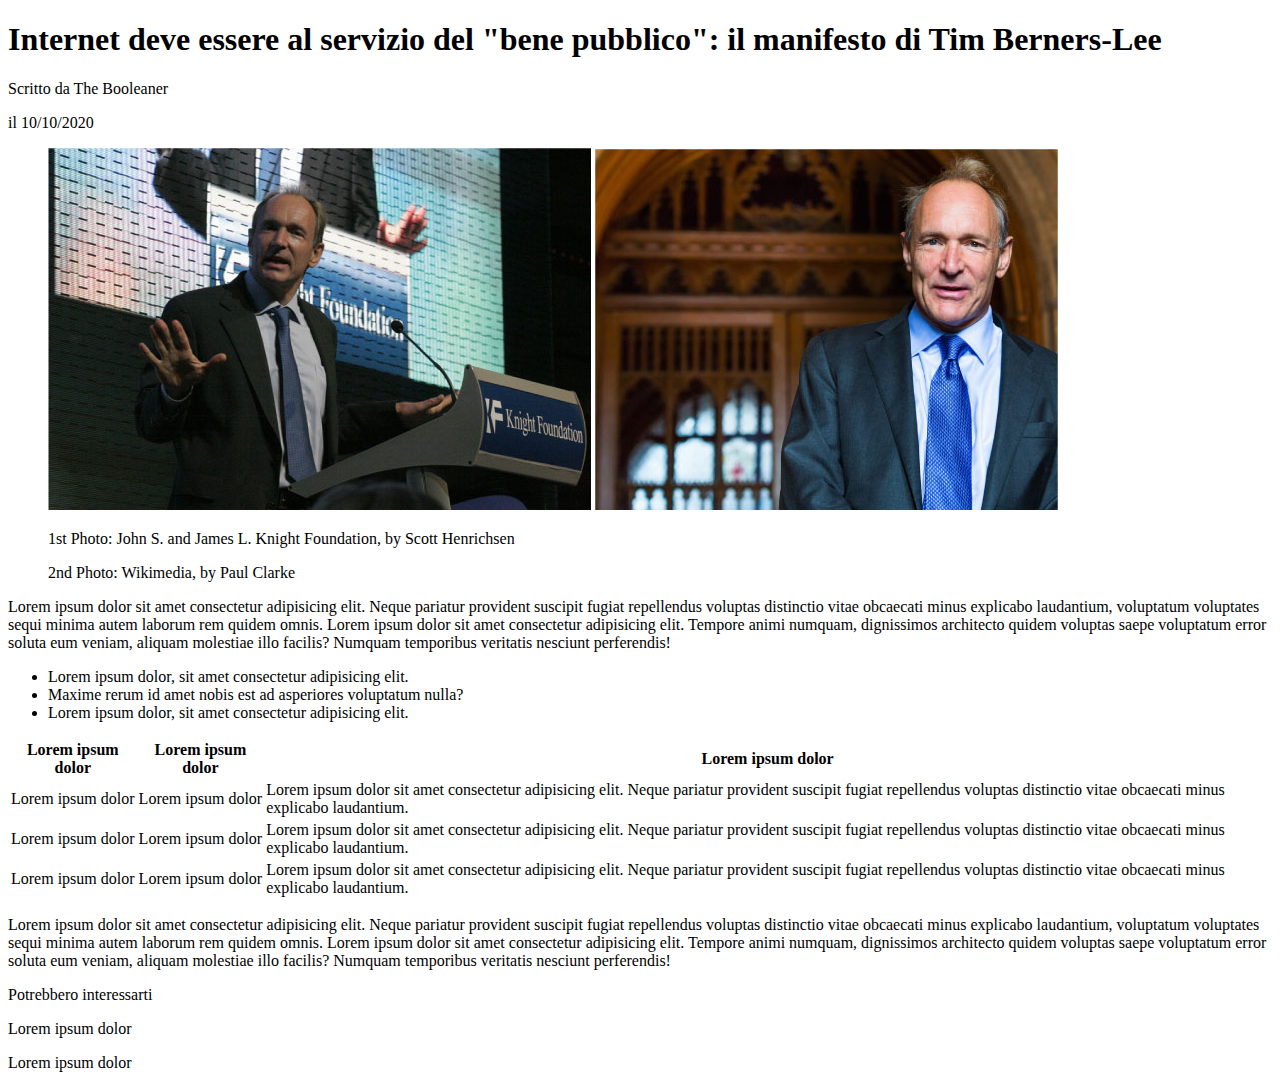
==== index.html @ 06a13503 "Rough HTML Draft" ====
<!DOCTYPE html>
<html lang="en">
<head>
    <meta charset="UTF-8">
    <meta name="viewport" content="width=device-width, initial-scale=1.0">
    <title>The Booleaner - Il Manifest di Tim BernersLee</title>
</head>
<body>

    <header>
        <!-- immagine e logo andranno qui -->

    </header>
    
    <main>
        
        <!-- Prima sezione con titolo e info dell'articolo e immagini con didascalia -->
        <section>

            <h1>Internet deve essere al servizio del "bene pubblico": il manifesto di Tim Berners-Lee</h1>
            <p>Scritto da The Booleaner</p>
            <p>il 10/10/2020</p>

            <figure>
                <img src="./img/tim-1.jpg" alt="Foto di Tim Berners-Lee presentando durante Knight Foundation">
                <img src="./img/tim-2.jpg" alt="Foto di Tim Berners-Lee con cravatta scintillante">
                <figcaption>
                    <p>1st Photo: John S. and James L. Knight Foundation, by Scott Henrichsen</p>
                    <p>2nd Photo: Wikimedia, by Paul Clarke</p>
                </figcaption>
            </figure>

        </section>
        
        <!-- Seconda sezione con corpo dell'articolo, da vedere se dividere in più sezioni  -->
        <section>

            <p>Lorem ipsum dolor sit amet consectetur adipisicing elit. Neque pariatur provident suscipit fugiat repellendus voluptas distinctio vitae obcaecati minus explicabo laudantium, voluptatum voluptates sequi minima autem laborum rem quidem omnis. Lorem ipsum dolor sit amet consectetur adipisicing elit. Tempore animi numquam, dignissimos architecto quidem voluptas saepe voluptatum error soluta eum veniam, aliquam molestiae illo facilis? Numquam temporibus veritatis nesciunt perferendis!</p>
           
           <ul>
                <li>Lorem ipsum dolor, sit amet consectetur adipisicing elit.</li>
                <li>Maxime rerum id amet nobis est ad asperiores voluptatum nulla?</li>
                <li>Lorem ipsum dolor, sit amet consectetur adipisicing elit.</li>
            </ul>

             <table>
                <thead>
                    <tr>
                        <th>Lorem ipsum dolor</th>
                        <th>Lorem ipsum dolor</th>
                        <th>Lorem ipsum dolor</th>
                    </tr>
                </thead>
                <tbody>
                    <tr>
                        <td>Lorem ipsum dolor</td>
                        <td>Lorem ipsum dolor</td>
                        <td>Lorem ipsum dolor sit amet consectetur adipisicing elit. Neque pariatur provident suscipit fugiat repellendus voluptas distinctio vitae obcaecati minus explicabo laudantium.</td>
                    </tr>
                    <tr>
                        <td>Lorem ipsum dolor</td>
                        <td>Lorem ipsum dolor</td>
                        <td>Lorem ipsum dolor sit amet consectetur adipisicing elit. Neque pariatur provident suscipit fugiat repellendus voluptas distinctio vitae obcaecati minus explicabo laudantium.</td>
                    </tr>
                    <tr>
                        <td>Lorem ipsum dolor</td>
                        <td>Lorem ipsum dolor</td>
                        <td>Lorem ipsum dolor sit amet consectetur adipisicing elit. Neque pariatur provident suscipit fugiat repellendus voluptas distinctio vitae obcaecati minus explicabo laudantium.</td>
                    </tr>
                </tbody>
             </table>  
             
             <p>Lorem ipsum dolor sit amet consectetur adipisicing elit. Neque pariatur provident suscipit fugiat repellendus voluptas distinctio vitae obcaecati minus explicabo laudantium, voluptatum voluptates sequi minima autem laborum rem quidem omnis. Lorem ipsum dolor sit amet consectetur adipisicing elit. Tempore animi numquam, dignissimos architecto quidem voluptas saepe voluptatum error soluta eum veniam, aliquam molestiae illo facilis? Numquam temporibus veritatis nesciunt perferendis!</p>        
        
        </section>

    </main>

    <footer>

        <!-- Sezione "Potrebbero interessarti", con immagini -->
        <p>Potrebbero interessarti</p>
        <p>Lorem ipsum dolor</p>
        <p>Lorem ipsum dolor</p>

    </footer>
    
</body>
</html>
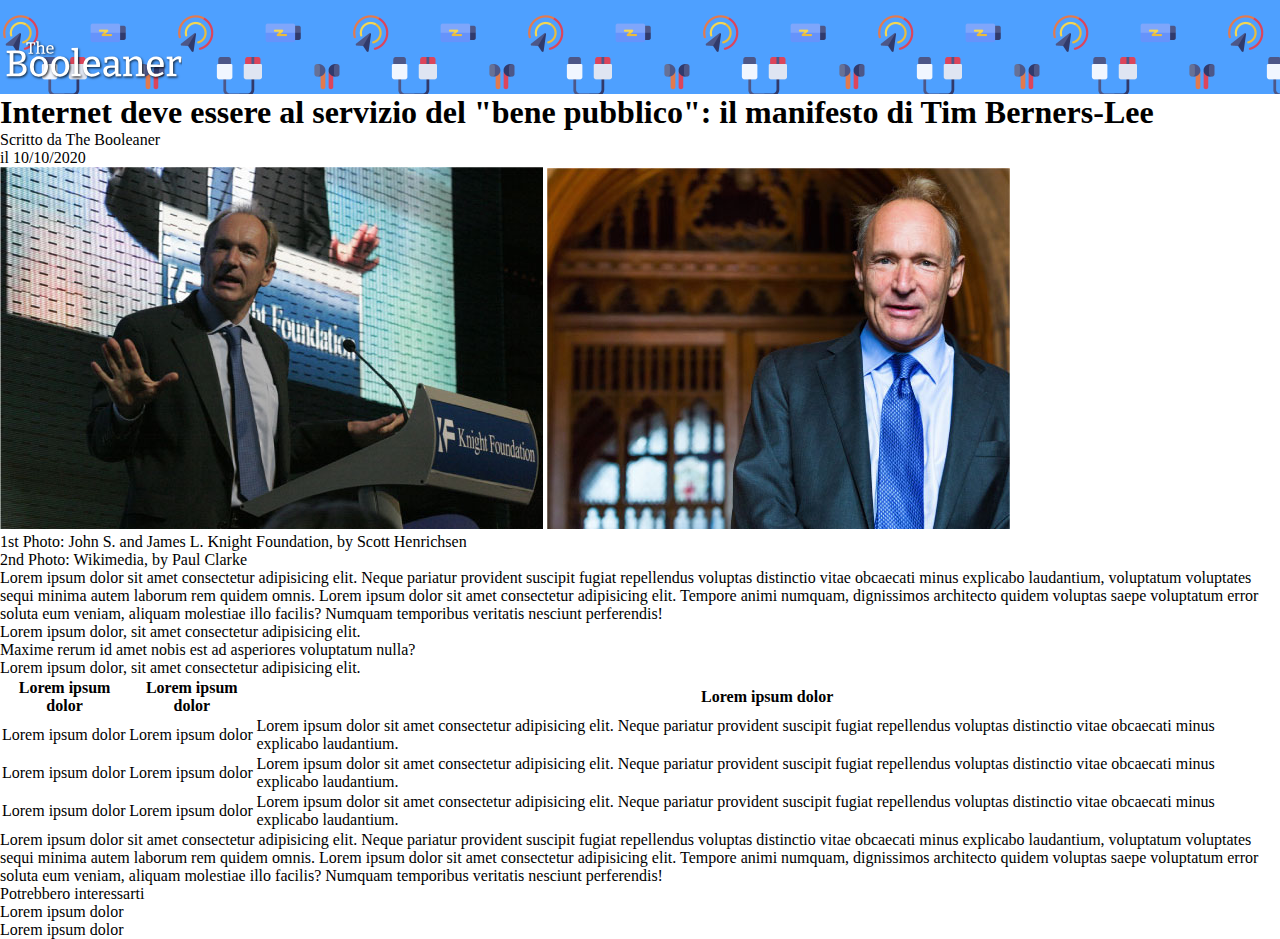
==== commit a214a764: "Header CSS" ====
--- a/index.html
+++ b/index.html
@@ -3,12 +3,14 @@
 <head>
     <meta charset="UTF-8">
     <meta name="viewport" content="width=device-width, initial-scale=1.0">
-    <title>The Booleaner - Il Manifest di Tim BernersLee</title>
+    <title>The Booleaner - Il Manifest di Tim Berners-Lee</title>
+    <link rel="stylesheet" href="./css/style.css">
 </head>
 <body>
 
     <header>
         <!-- immagine e logo andranno qui -->
+        <img class=header_logo src="./img/logo.svg" alt="The Booleaner Logo">
 
     </header>
     
--- a/css/style.css
+++ b/css/style.css
@@ -0,0 +1,16 @@
+*{
+    margin: 0;
+    padding: 0;
+    box-sizing: border-box;
+}
+
+header {   
+    background-color: #4EA0FF;
+    background-image: url(../img/pattern.png);
+    background-size: 350px;
+    padding: 40px 10px 5px 5px;
+}
+
+.header_logo {
+    height: 45px;
+}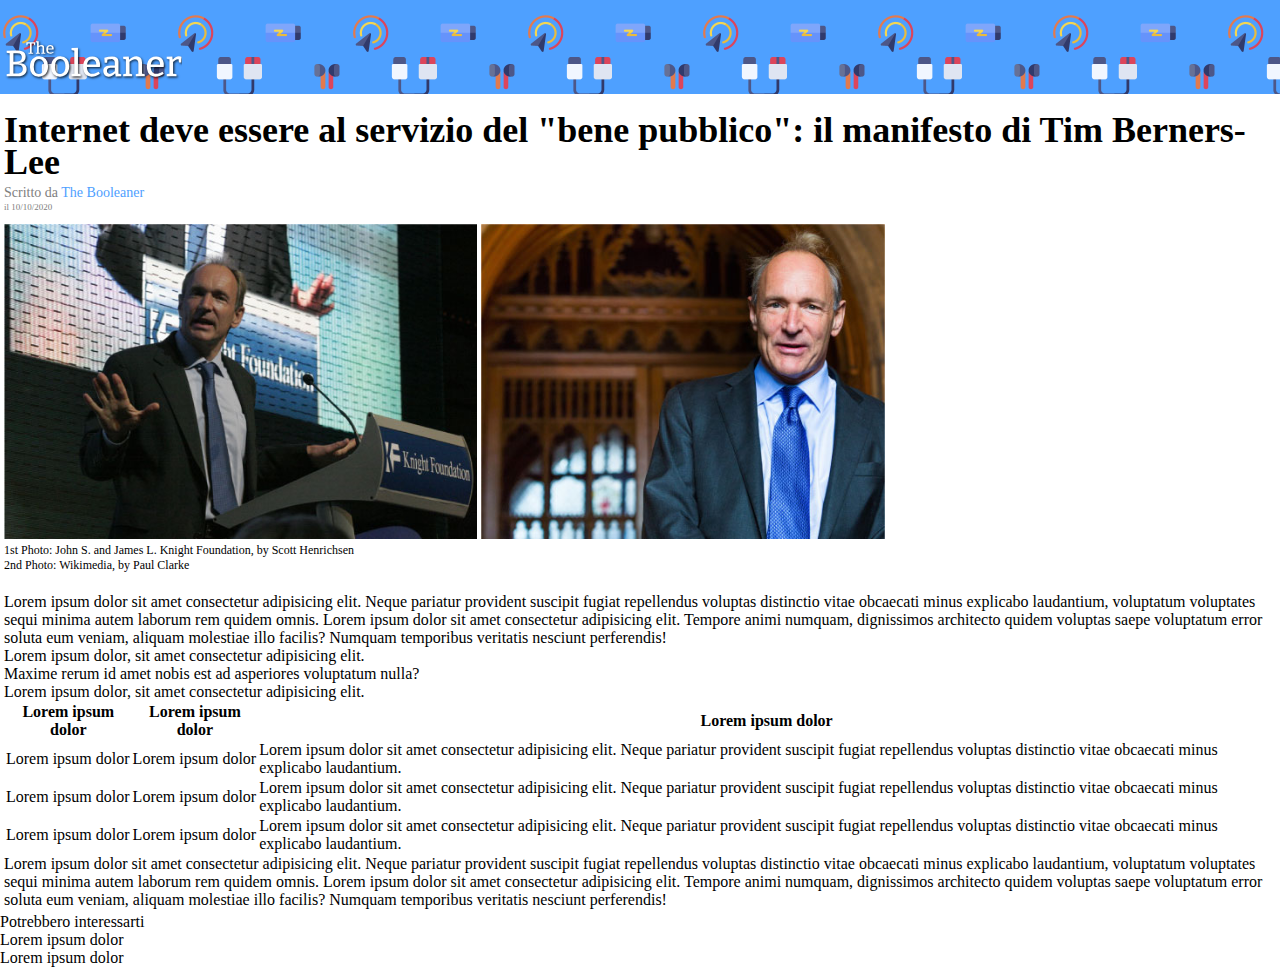
==== commit 917d1695: "Article Header Styled" ====
--- a/index.html
+++ b/index.html
@@ -17,11 +17,11 @@
     <main>
         
         <!-- Prima sezione con titolo e info dell'articolo e immagini con didascalia -->
-        <section>
+        <section class="article_header">
 
-            <h1>Internet deve essere al servizio del "bene pubblico": il manifesto di Tim Berners-Lee</h1>
-            <p>Scritto da The Booleaner</p>
-            <p>il 10/10/2020</p>
+            <h1 class="article_title">Internet deve essere al servizio del "bene pubblico": il manifesto di Tim Berners-Lee</h1>
+            <p class="article_author">Scritto da <span class="author_highlight">The Booleaner</span></p>
+            <p class="article_date">il 10/10/2020</p>
 
             <figure>
                 <img src="./img/tim-1.jpg" alt="Foto di Tim Berners-Lee presentando durante Knight Foundation">
--- a/css/style.css
+++ b/css/style.css
@@ -9,8 +9,51 @@
     background-image: url(../img/pattern.png);
     background-size: 350px;
     padding: 40px 10px 5px 5px;
+    margin-bottom: 20px;
+}
+
+main {
+    margin: 4px;
 }
 
 .header_logo {
     height: 45px;
-}+}
+
+.article_header {
+    margin-bottom: 20px;
+}
+
+.article_title {
+    font-size: 36px;
+    line-height: 0.9em;
+    margin-bottom: 4px;
+}
+
+.article_author {
+    font-size: 14px;
+    line-height: 1.4em;
+    color: grey;
+}
+
+.author_highlight {
+    color: #4EA0FF;
+}
+
+.article_date {
+    font-size: 9px;
+    margin-bottom: 12px;
+    color: grey;
+}
+
+figure img {
+
+    height: 315px;
+}
+
+figure p {
+
+    font-size: 12px;
+}
+
+
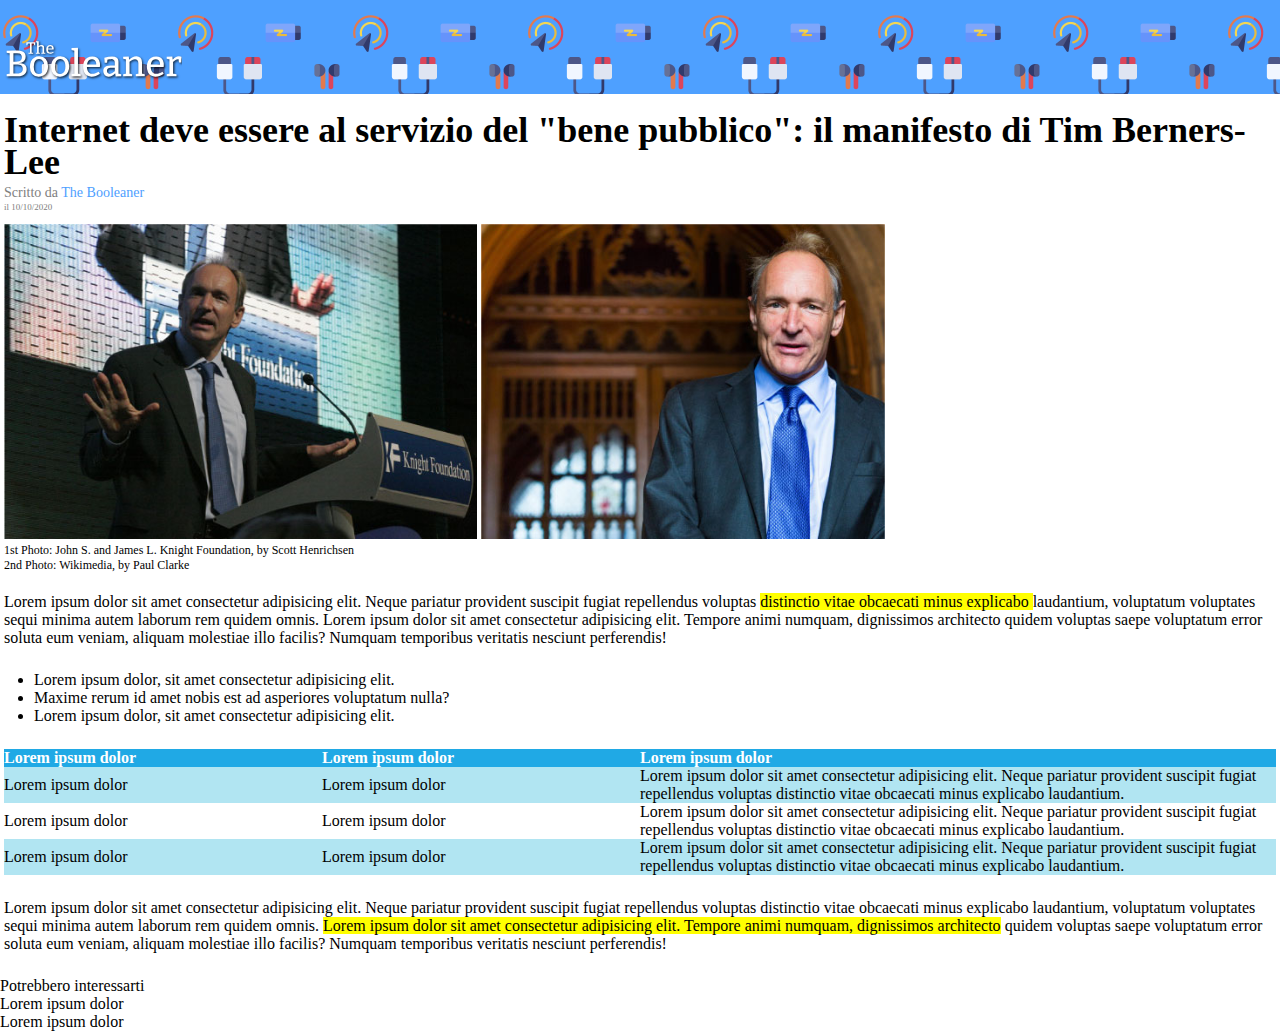
==== commit 29dcb8b7: "Article Body Styled" ====
--- a/index.html
+++ b/index.html
@@ -35,17 +35,17 @@
         </section>
         
         <!-- Seconda sezione con corpo dell'articolo, da vedere se dividere in più sezioni  -->
-        <section>
+        <div class="article_body">
 
-            <p>Lorem ipsum dolor sit amet consectetur adipisicing elit. Neque pariatur provident suscipit fugiat repellendus voluptas distinctio vitae obcaecati minus explicabo laudantium, voluptatum voluptates sequi minima autem laborum rem quidem omnis. Lorem ipsum dolor sit amet consectetur adipisicing elit. Tempore animi numquam, dignissimos architecto quidem voluptas saepe voluptatum error soluta eum veniam, aliquam molestiae illo facilis? Numquam temporibus veritatis nesciunt perferendis!</p>
+            <p class="article_text">Lorem ipsum dolor sit amet consectetur adipisicing elit. Neque pariatur provident suscipit fugiat repellendus voluptas <span class="article_highlight">distinctio vitae obcaecati minus explicabo </span>laudantium, voluptatum voluptates sequi minima autem laborum rem quidem omnis. Lorem ipsum dolor sit amet consectetur adipisicing elit. Tempore animi numquam, dignissimos architecto quidem voluptas saepe voluptatum error soluta eum veniam, aliquam molestiae illo facilis? Numquam temporibus veritatis nesciunt perferendis!</p>
            
-           <ul>
+           <ul class="article_list">
                 <li>Lorem ipsum dolor, sit amet consectetur adipisicing elit.</li>
                 <li>Maxime rerum id amet nobis est ad asperiores voluptatum nulla?</li>
                 <li>Lorem ipsum dolor, sit amet consectetur adipisicing elit.</li>
             </ul>
 
-             <table>
+             <table class="article_table">
                 <thead>
                     <tr>
                         <th>Lorem ipsum dolor</th>
@@ -72,9 +72,9 @@
                 </tbody>
              </table>  
              
-             <p>Lorem ipsum dolor sit amet consectetur adipisicing elit. Neque pariatur provident suscipit fugiat repellendus voluptas distinctio vitae obcaecati minus explicabo laudantium, voluptatum voluptates sequi minima autem laborum rem quidem omnis. Lorem ipsum dolor sit amet consectetur adipisicing elit. Tempore animi numquam, dignissimos architecto quidem voluptas saepe voluptatum error soluta eum veniam, aliquam molestiae illo facilis? Numquam temporibus veritatis nesciunt perferendis!</p>        
+             <p class="article_text">Lorem ipsum dolor sit amet consectetur adipisicing elit. Neque pariatur provident suscipit fugiat repellendus voluptas distinctio vitae obcaecati minus explicabo laudantium, voluptatum voluptates sequi minima autem laborum rem quidem omnis. <span class="article_highlight">Lorem ipsum dolor sit amet consectetur adipisicing elit. Tempore animi numquam, dignissimos architecto</span> quidem voluptas saepe voluptatum error soluta eum veniam, aliquam molestiae illo facilis? Numquam temporibus veritatis nesciunt perferendis!</p>        
         
-        </section>
+        </div>
 
     </main>
 
--- a/css/style.css
+++ b/css/style.css
@@ -56,4 +56,45 @@
     font-size: 12px;
 }
 
+.article_text {
+    margin-bottom: 24px;
+}
 
+.article_highlight {
+
+    background-color: yellow;
+
+}
+
+.article_list {
+    margin-left: 30px;
+    margin-bottom: 24px;
+}
+
+.article_table {
+    table-layout: fixed;
+    border-spacing: 0;
+    margin-bottom: 24px;
+}
+
+.article_table th {
+    color: white;
+    background-color: #20A9E5;
+    text-align: left;
+}
+
+.article_table th:nth-child(1) {
+    width: 25%;
+}
+
+.article_table th:nth-child(2) {
+    width: 25%;
+}
+
+.article_table th:nth-child(3) {
+    width: 50%;
+}
+
+.article_table tbody tr:nth-child(odd) {
+    background-color: #B1E5F2;
+}
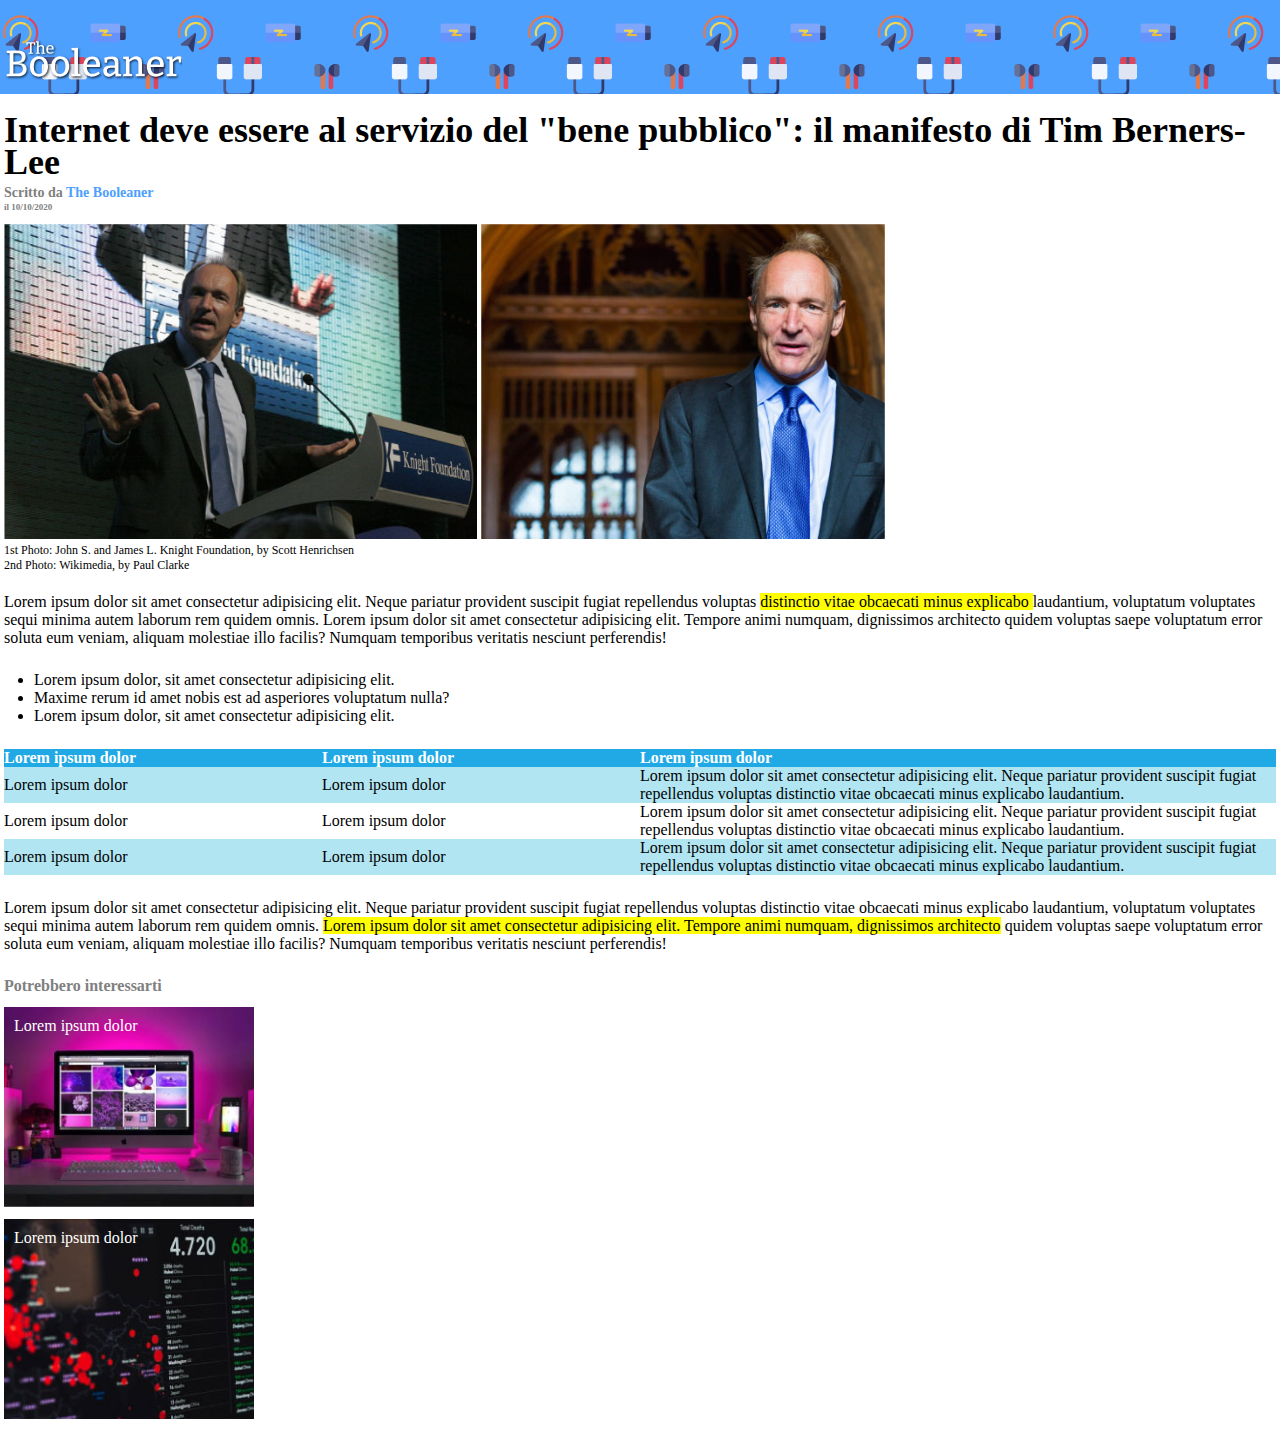
==== commit c7147d5d: "Styled Footer" ====
--- a/index.html
+++ b/index.html
@@ -81,9 +81,15 @@
     <footer>
 
         <!-- Sezione "Potrebbero interessarti", con immagini -->
-        <p>Potrebbero interessarti</p>
-        <p>Lorem ipsum dolor</p>
-        <p>Lorem ipsum dolor</p>
+        <p class="footer_text">Potrebbero interessarti</p>
+
+        <div class="footer_img1">
+            <p>Lorem ipsum dolor</p>
+        </div>
+
+        <div class="footer_img2">
+            <p>Lorem ipsum dolor</p>
+        </div>
 
     </footer>
     
--- a/css/style.css
+++ b/css/style.css
@@ -12,7 +12,7 @@
     margin-bottom: 20px;
 }
 
-main {
+main, footer {
     margin: 4px;
 }
 
@@ -30,10 +30,14 @@
     margin-bottom: 4px;
 }
 
+.article_author, .article_date {
+    color: grey;
+    font-weight: bold;
+}
+
 .article_author {
     font-size: 14px;
     line-height: 1.4em;
-    color: grey;
 }
 
 .author_highlight {
@@ -43,7 +47,6 @@
 .article_date {
     font-size: 9px;
     margin-bottom: 12px;
-    color: grey;
 }
 
 figure img {
@@ -98,3 +101,29 @@
 .article_table tbody tr:nth-child(odd) {
     background-color: #B1E5F2;
 }
+
+.footer_text {
+    color: grey;
+    font-weight: bold;
+    margin-bottom: 12px;
+}
+
+.footer_img1, .footer_img2 {
+    color: white;
+    background-color: #20A9E5;
+    height: 200px;
+    width: 250px;
+    padding: 10px 0px 0px 10px;
+    margin-bottom: 12px;
+    background-position: center;
+    background-size: cover;
+    background-repeat: no-repeat;
+}
+
+.footer_img1 {
+    background-image: url(../img/monitor.jpg);
+}
+
+.footer_img2 {
+    background-image: url(../img/graph.jpg);
+}
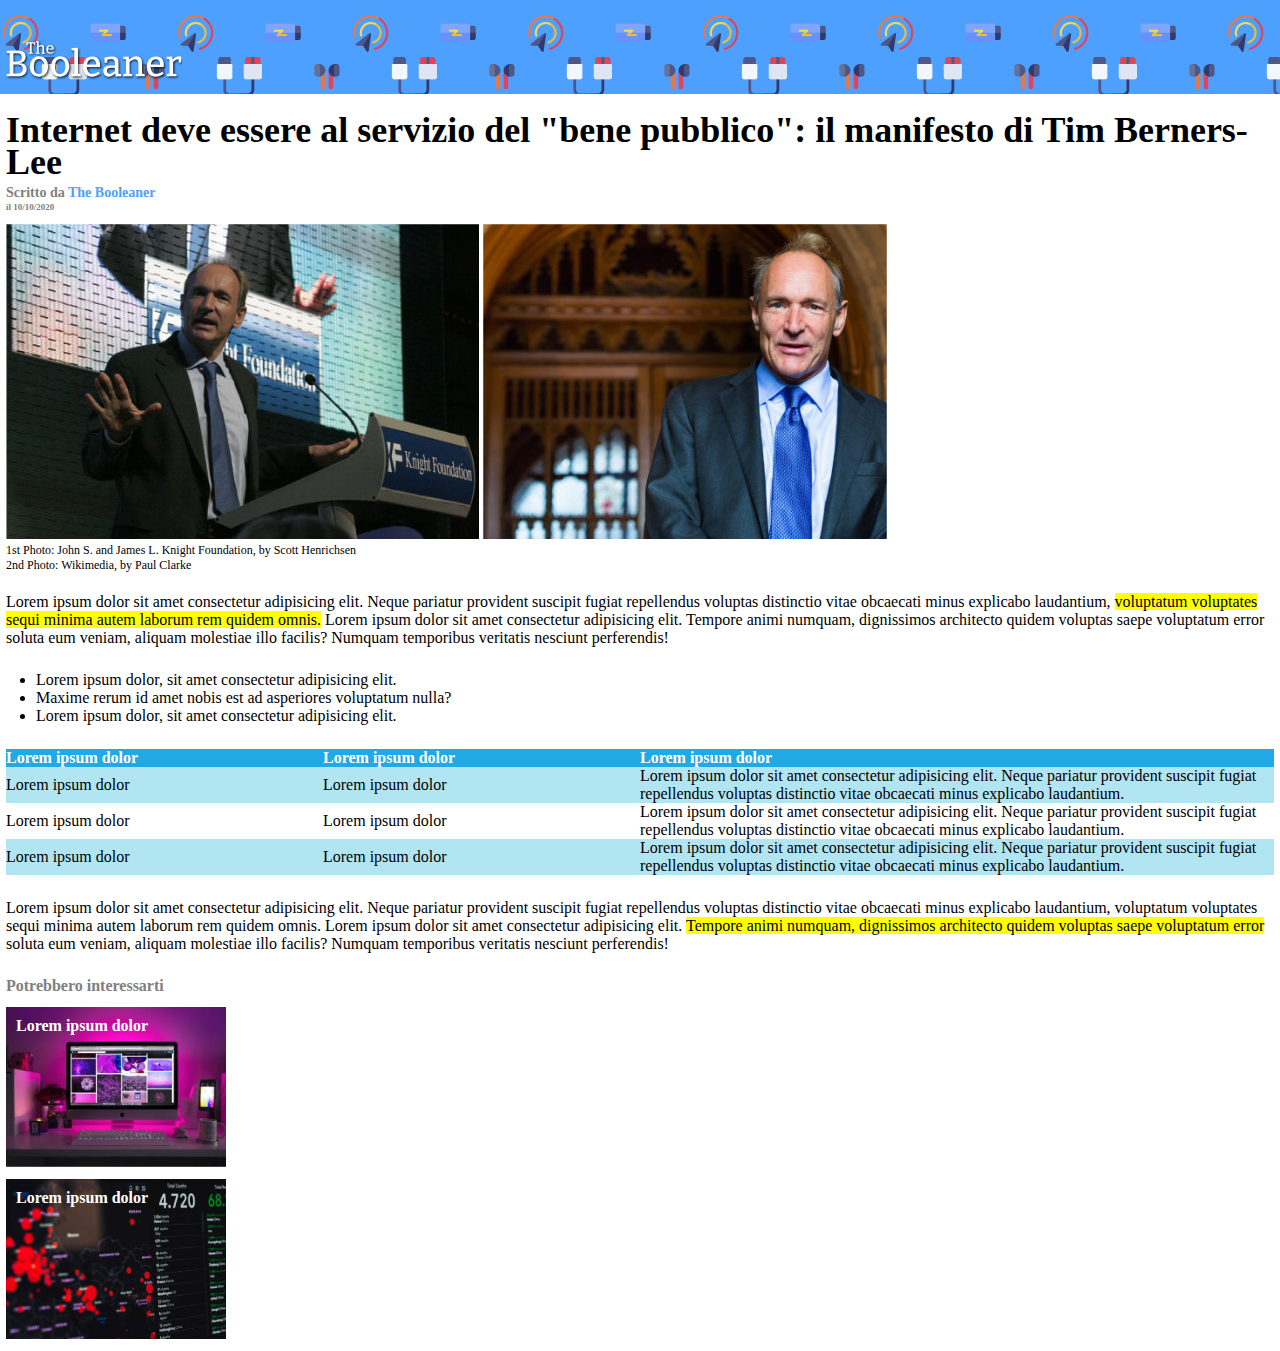
==== commit fd880ad4: "Small Corrections, first CSS variant complete" ====
--- a/index.html
+++ b/index.html
@@ -35,9 +35,9 @@
         </section>
         
         <!-- Seconda sezione con corpo dell'articolo, da vedere se dividere in più sezioni  -->
-        <div class="article_body">
+        <div class="article_body"> 
 
-            <p class="article_text">Lorem ipsum dolor sit amet consectetur adipisicing elit. Neque pariatur provident suscipit fugiat repellendus voluptas <span class="article_highlight">distinctio vitae obcaecati minus explicabo </span>laudantium, voluptatum voluptates sequi minima autem laborum rem quidem omnis. Lorem ipsum dolor sit amet consectetur adipisicing elit. Tempore animi numquam, dignissimos architecto quidem voluptas saepe voluptatum error soluta eum veniam, aliquam molestiae illo facilis? Numquam temporibus veritatis nesciunt perferendis!</p>
+            <p class="article_text">Lorem ipsum dolor sit amet consectetur adipisicing elit. Neque pariatur provident suscipit fugiat repellendus voluptas distinctio vitae obcaecati minus explicabo laudantium, <span class="article_highlight">voluptatum voluptates sequi minima autem laborum rem quidem omnis.</span> Lorem ipsum dolor sit amet consectetur adipisicing elit. Tempore animi numquam, dignissimos architecto quidem voluptas saepe voluptatum error soluta eum veniam, aliquam molestiae illo facilis? Numquam temporibus veritatis nesciunt perferendis!</p>
            
            <ul class="article_list">
                 <li>Lorem ipsum dolor, sit amet consectetur adipisicing elit.</li>
@@ -72,7 +72,8 @@
                 </tbody>
              </table>  
              
-             <p class="article_text">Lorem ipsum dolor sit amet consectetur adipisicing elit. Neque pariatur provident suscipit fugiat repellendus voluptas distinctio vitae obcaecati minus explicabo laudantium, voluptatum voluptates sequi minima autem laborum rem quidem omnis. <span class="article_highlight">Lorem ipsum dolor sit amet consectetur adipisicing elit. Tempore animi numquam, dignissimos architecto</span> quidem voluptas saepe voluptatum error soluta eum veniam, aliquam molestiae illo facilis? Numquam temporibus veritatis nesciunt perferendis!</p>        
+             
+             <p class="article_text">Lorem ipsum dolor sit amet consectetur adipisicing elit. Neque pariatur provident suscipit fugiat repellendus voluptas distinctio vitae obcaecati minus explicabo laudantium, voluptatum voluptates sequi minima autem laborum rem quidem omnis. Lorem ipsum dolor sit amet consectetur adipisicing elit. <span class="article_highlight">Tempore animi numquam, dignissimos architecto quidem voluptas saepe voluptatum error </span> soluta eum veniam, aliquam molestiae illo facilis? Numquam temporibus veritatis nesciunt perferendis!</p>        
         
         </div>
 
--- a/css/style.css
+++ b/css/style.css
@@ -13,7 +13,7 @@
 }
 
 main, footer {
-    margin: 4px;
+    margin: 6px;
 }
 
 .header_logo {
@@ -111,13 +111,13 @@
 .footer_img1, .footer_img2 {
     color: white;
     background-color: #20A9E5;
-    height: 200px;
-    width: 250px;
+    height: 160px;
+    width: 220px;
     padding: 10px 0px 0px 10px;
     margin-bottom: 12px;
-    background-position: center;
     background-size: cover;
     background-repeat: no-repeat;
+    font-weight: bold;
 }
 
 .footer_img1 {
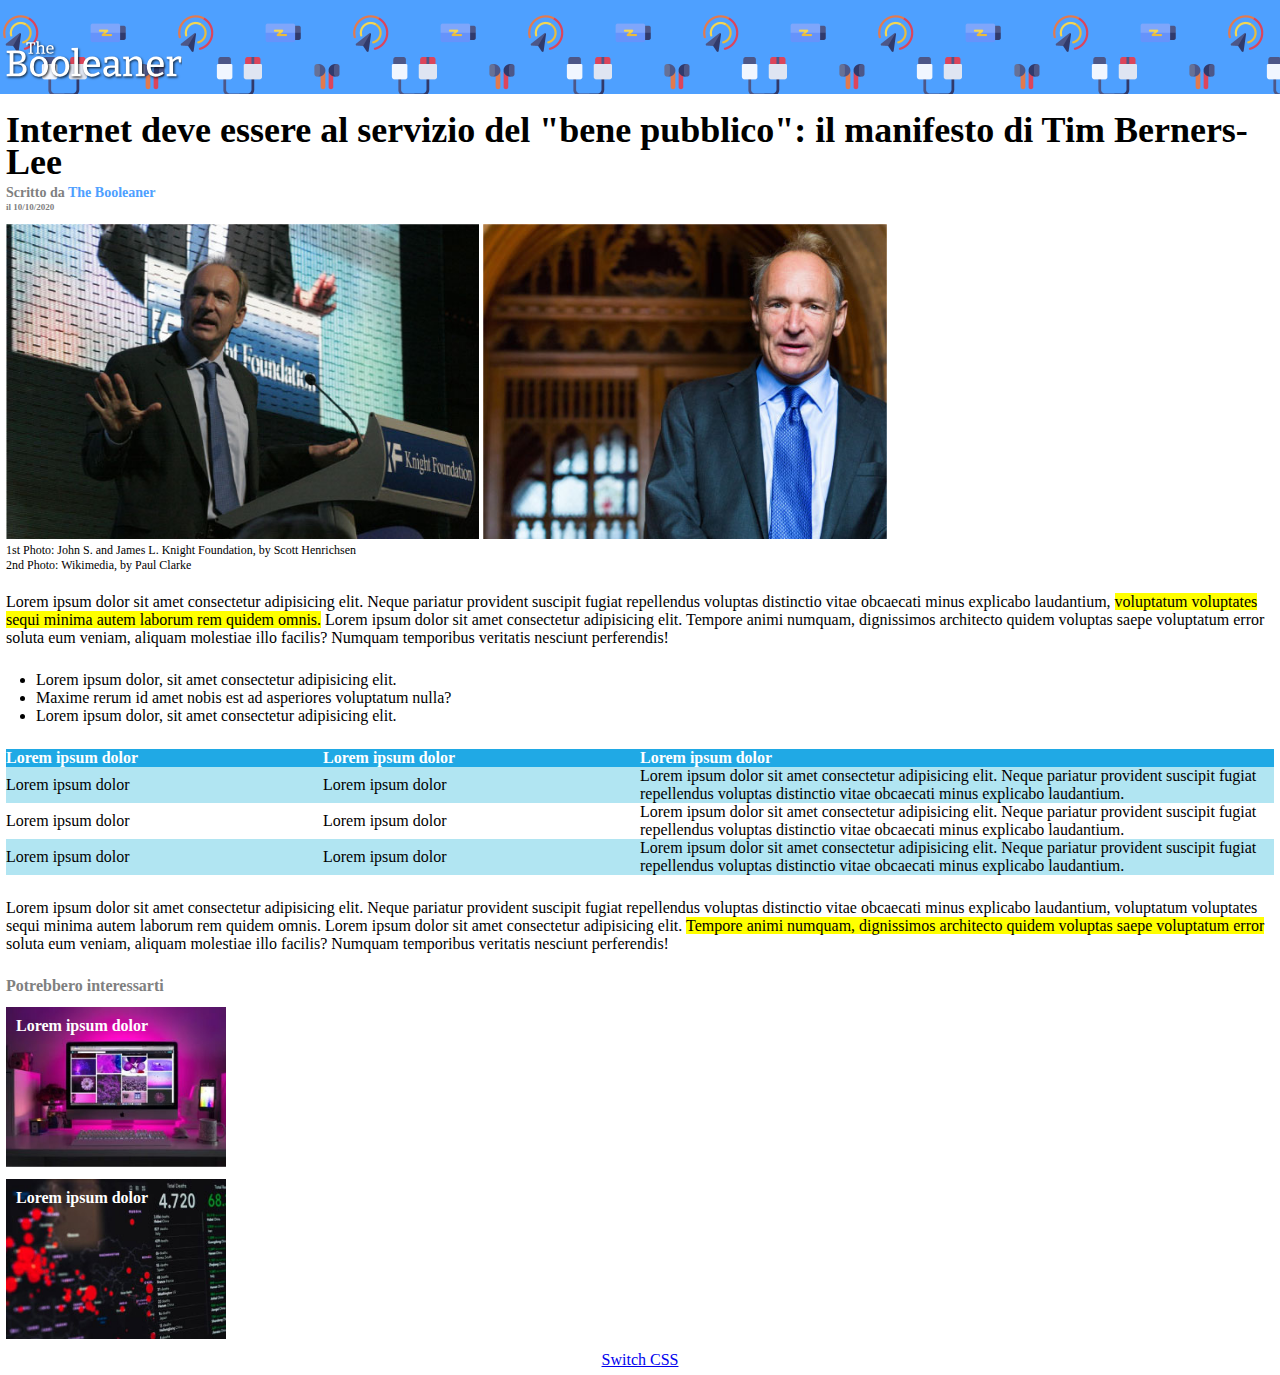
==== commit 4c0ef436: "Added CSS Variant, HTML Variant for switching" ====
--- a/index.html
+++ b/index.html
@@ -5,94 +5,101 @@
     <meta name="viewport" content="width=device-width, initial-scale=1.0">
     <title>The Booleaner - Il Manifest di Tim Berners-Lee</title>
     <link rel="stylesheet" href="./css/style.css">
+<!--     <link rel="stylesheet" href="./css/style_variant.css"> -->
 </head>
 <body>
 
     <header>
         <!-- immagine e logo andranno qui -->
         <img class=header_logo src="./img/logo.svg" alt="The Booleaner Logo">
+    </header>
 
-    </header>
-    
-    <main>
-        
-        <!-- Prima sezione con titolo e info dell'articolo e immagini con didascalia -->
-        <section class="article_header">
+        <div class="inner_body"> <!-- Questa Div serve per il CSS alternativo, per centrare main e footer -->
+            
+            <main>
+                
+                <!-- Prima sezione con titolo e info dell'articolo e immagini con didascalia -->
+                <section class="article_header">
 
-            <h1 class="article_title">Internet deve essere al servizio del "bene pubblico": il manifesto di Tim Berners-Lee</h1>
-            <p class="article_author">Scritto da <span class="author_highlight">The Booleaner</span></p>
-            <p class="article_date">il 10/10/2020</p>
+                    <h1 class="article_title">Internet deve essere al servizio del "bene pubblico": il manifesto di Tim Berners-Lee</h1>
+                    <p class="article_author">Scritto da <span class="author_highlight">The Booleaner</span></p>
+                    <p class="article_date">il 10/10/2020</p>
 
-            <figure>
-                <img src="./img/tim-1.jpg" alt="Foto di Tim Berners-Lee presentando durante Knight Foundation">
-                <img src="./img/tim-2.jpg" alt="Foto di Tim Berners-Lee con cravatta scintillante">
-                <figcaption>
-                    <p>1st Photo: John S. and James L. Knight Foundation, by Scott Henrichsen</p>
-                    <p>2nd Photo: Wikimedia, by Paul Clarke</p>
-                </figcaption>
-            </figure>
+                    <figure>
+                       <!-- Per poter rendere le immmagini responsive ho aggiunto queste due classi visto che non hanno le stesse dimensioni -->
+                        <img class="figure_img1" src="./img/tim-1.jpg" alt="Foto di Tim Berners-Lee presentando durante Knight Foundation">
+                        <img class="figure_img2" src="./img/tim-2.jpg" alt="Foto di Tim Berners-Lee con cravatta scintillante">
+                        <figcaption>
+                            <p>1st Photo: John S. and James L. Knight Foundation, by Scott Henrichsen</p>
+                            <p>2nd Photo: Wikimedia, by Paul Clarke</p>
+                        </figcaption>
+                    </figure>
 
-        </section>
-        
-        <!-- Seconda sezione con corpo dell'articolo, da vedere se dividere in più sezioni  -->
-        <div class="article_body"> 
+                </section>
+                
+                <!-- Seconda sezione con corpo dell'articolo, da vedere se dividere in più sezioni  -->
+                <div class="article_body"> 
 
-            <p class="article_text">Lorem ipsum dolor sit amet consectetur adipisicing elit. Neque pariatur provident suscipit fugiat repellendus voluptas distinctio vitae obcaecati minus explicabo laudantium, <span class="article_highlight">voluptatum voluptates sequi minima autem laborum rem quidem omnis.</span> Lorem ipsum dolor sit amet consectetur adipisicing elit. Tempore animi numquam, dignissimos architecto quidem voluptas saepe voluptatum error soluta eum veniam, aliquam molestiae illo facilis? Numquam temporibus veritatis nesciunt perferendis!</p>
-           
-           <ul class="article_list">
-                <li>Lorem ipsum dolor, sit amet consectetur adipisicing elit.</li>
-                <li>Maxime rerum id amet nobis est ad asperiores voluptatum nulla?</li>
-                <li>Lorem ipsum dolor, sit amet consectetur adipisicing elit.</li>
-            </ul>
+                    <p class="article_text">Lorem ipsum dolor sit amet consectetur adipisicing elit. Neque pariatur provident suscipit fugiat repellendus voluptas distinctio vitae obcaecati minus explicabo laudantium, <span class="article_highlight">voluptatum voluptates sequi minima autem laborum rem quidem omnis.</span> Lorem ipsum dolor sit amet consectetur adipisicing elit. Tempore animi numquam, dignissimos architecto quidem voluptas saepe voluptatum error soluta eum veniam, aliquam molestiae illo facilis? Numquam temporibus veritatis nesciunt perferendis!</p>
+                
+                <ul class="article_list">
+                        <li>Lorem ipsum dolor, sit amet consectetur adipisicing elit.</li>
+                        <li>Maxime rerum id amet nobis est ad asperiores voluptatum nulla?</li>
+                        <li>Lorem ipsum dolor, sit amet consectetur adipisicing elit.</li>
+                    </ul>
 
-             <table class="article_table">
-                <thead>
-                    <tr>
-                        <th>Lorem ipsum dolor</th>
-                        <th>Lorem ipsum dolor</th>
-                        <th>Lorem ipsum dolor</th>
-                    </tr>
-                </thead>
-                <tbody>
-                    <tr>
-                        <td>Lorem ipsum dolor</td>
-                        <td>Lorem ipsum dolor</td>
-                        <td>Lorem ipsum dolor sit amet consectetur adipisicing elit. Neque pariatur provident suscipit fugiat repellendus voluptas distinctio vitae obcaecati minus explicabo laudantium.</td>
-                    </tr>
-                    <tr>
-                        <td>Lorem ipsum dolor</td>
-                        <td>Lorem ipsum dolor</td>
-                        <td>Lorem ipsum dolor sit amet consectetur adipisicing elit. Neque pariatur provident suscipit fugiat repellendus voluptas distinctio vitae obcaecati minus explicabo laudantium.</td>
-                    </tr>
-                    <tr>
-                        <td>Lorem ipsum dolor</td>
-                        <td>Lorem ipsum dolor</td>
-                        <td>Lorem ipsum dolor sit amet consectetur adipisicing elit. Neque pariatur provident suscipit fugiat repellendus voluptas distinctio vitae obcaecati minus explicabo laudantium.</td>
-                    </tr>
-                </tbody>
-             </table>  
-             
-             
-             <p class="article_text">Lorem ipsum dolor sit amet consectetur adipisicing elit. Neque pariatur provident suscipit fugiat repellendus voluptas distinctio vitae obcaecati minus explicabo laudantium, voluptatum voluptates sequi minima autem laborum rem quidem omnis. Lorem ipsum dolor sit amet consectetur adipisicing elit. <span class="article_highlight">Tempore animi numquam, dignissimos architecto quidem voluptas saepe voluptatum error </span> soluta eum veniam, aliquam molestiae illo facilis? Numquam temporibus veritatis nesciunt perferendis!</p>        
-        
+                    <table class="article_table">
+                        <thead>
+                            <tr>
+                                <th>Lorem ipsum dolor</th>
+                                <th>Lorem ipsum dolor</th>
+                                <th>Lorem ipsum dolor</th>
+                            </tr>
+                        </thead>
+                        <tbody>
+                            <tr>
+                                <td>Lorem ipsum dolor</td>
+                                <td>Lorem ipsum dolor</td>
+                                <td>Lorem ipsum dolor sit amet consectetur adipisicing elit. Neque pariatur provident suscipit fugiat repellendus voluptas distinctio vitae obcaecati minus explicabo laudantium.</td>
+                            </tr>
+                            <tr>
+                                <td>Lorem ipsum dolor</td>
+                                <td>Lorem ipsum dolor</td>
+                                <td>Lorem ipsum dolor sit amet consectetur adipisicing elit. Neque pariatur provident suscipit fugiat repellendus voluptas distinctio vitae obcaecati minus explicabo laudantium.</td>
+                            </tr>
+                            <tr>
+                                <td>Lorem ipsum dolor</td>
+                                <td>Lorem ipsum dolor</td>
+                                <td>Lorem ipsum dolor sit amet consectetur adipisicing elit. Neque pariatur provident suscipit fugiat repellendus voluptas distinctio vitae obcaecati minus explicabo laudantium.</td>
+                            </tr>
+                        </tbody>
+                    </table>  
+                    
+                    
+                    <p class="article_text">Lorem ipsum dolor sit amet consectetur adipisicing elit. Neque pariatur provident suscipit fugiat repellendus voluptas distinctio vitae obcaecati minus explicabo laudantium, voluptatum voluptates sequi minima autem laborum rem quidem omnis. Lorem ipsum dolor sit amet consectetur adipisicing elit. <span class="article_highlight">Tempore animi numquam, dignissimos architecto quidem voluptas saepe voluptatum error </span> soluta eum veniam, aliquam molestiae illo facilis? Numquam temporibus veritatis nesciunt perferendis!</p>        
+                
+                </div>
+
+            </main>
+
+            <footer>
+
+                <!-- Sezione "Potrebbero interessarti", con immagini -->
+                <p class="footer_text">Potrebbero interessarti</p>
+
+                <div class="footer_img1">
+                    <p>Lorem ipsum dolor</p>
+                </div>
+
+                <div class="footer_img2">
+                    <p>Lorem ipsum dolor</p>
+                </div>
+
+                <a class="css_switch" href="./index_variant.html">Switch CSS</a>
+
+            </footer>
+
         </div>
-
-    </main>
-
-    <footer>
-
-        <!-- Sezione "Potrebbero interessarti", con immagini -->
-        <p class="footer_text">Potrebbero interessarti</p>
-
-        <div class="footer_img1">
-            <p>Lorem ipsum dolor</p>
-        </div>
-
-        <div class="footer_img2">
-            <p>Lorem ipsum dolor</p>
-        </div>
-
-    </footer>
     
 </body>
 </html>--- a/css/style.css
+++ b/css/style.css
@@ -49,7 +49,7 @@
     margin-bottom: 12px;
 }
 
-figure img {
+.figure_img1, .figure_img2 {
 
     height: 315px;
 }
@@ -127,3 +127,8 @@
 .footer_img2 {
     background-image: url(../img/graph.jpg);
 }
+
+.css_switch {
+    display: block;
+    text-align: center;
+}
--- a/css/style_variant.css
+++ b/css/style_variant.css
@@ -0,0 +1,151 @@
+*{
+    margin: 0;
+    padding: 0;
+    box-sizing: border-box;
+}
+
+body {
+    background-color: rgb(240, 240, 240);
+}
+
+header {   
+    position: relative;
+    background-color: #4EA0FF;
+    background-image: url(../img/pattern.png);
+    background-size: 350px;
+    padding: 40px 10px 5px 5px;
+}
+
+.header_logo {
+    height: 45px;
+}
+
+.inner_body {
+    background-color: #ffffff;
+    max-width: 90%;
+    margin: auto;
+    padding: 10px;
+    box-shadow: 0 0 50px rgb(0, 0, 0, 0.5);    
+}
+
+.article_header {
+    margin-bottom: 20px;
+}
+
+.article_title {
+    font-size: 36px;
+    line-height: 0.9em;
+    margin-bottom: 4px;
+}
+
+.article_author, .article_date {
+    color: grey;
+    font-weight: bold;
+}
+
+.article_author {
+    font-size: 14px;
+    line-height: 1.4em;
+}
+
+.author_highlight {
+    color: #4EA0FF;
+}
+
+.article_date {
+    font-size: 9px;
+    margin-bottom: 12px;
+}
+
+figure {
+    text-align: center;
+}
+
+.figure_img1 {
+
+    width: 46.78%;
+}
+
+.figure_img2 {
+
+    width: 40%;
+}
+
+figure p {
+
+    font-size: 12px;
+}
+
+.article_text {
+    margin-bottom: 24px;
+}
+
+.article_highlight {
+
+    background-color: yellow;
+
+}
+
+.article_list {
+    margin-left: 30px;
+    margin-bottom: 24px;
+}
+
+.article_table {
+    table-layout: fixed;
+    border-spacing: 0;
+    margin-bottom: 24px;
+}
+
+.article_table th {
+    color: white;
+    background-color: #20A9E5;
+    text-align: left;
+}
+
+.article_table th:nth-child(1) {
+    width: 25%;
+}
+
+.article_table th:nth-child(2) {
+    width: 25%;
+}
+
+.article_table th:nth-child(3) {
+    width: 50%;
+}
+
+.article_table tbody tr:nth-child(odd) {
+    background-color: #B1E5F2;
+}
+
+.footer_text {
+    color: grey;
+    font-weight: bold;
+    margin-bottom: 12px;
+}
+
+.footer_img1, .footer_img2 {
+    color: white;
+    background-color: #20A9E5;
+    height: 160px;
+    width: 220px;
+    padding: 10px 0px 0px 10px;
+    margin-bottom: 12px;
+    background-size: cover;
+    background-repeat: no-repeat;
+    font-weight: bold;
+}
+
+.footer_img1 {
+    background-image: url(../img/monitor.jpg);
+}
+
+.footer_img2 {
+    background-image: url(../img/graph.jpg);
+}
+
+.css_switch {
+    display: block;
+    text-align: center;
+}